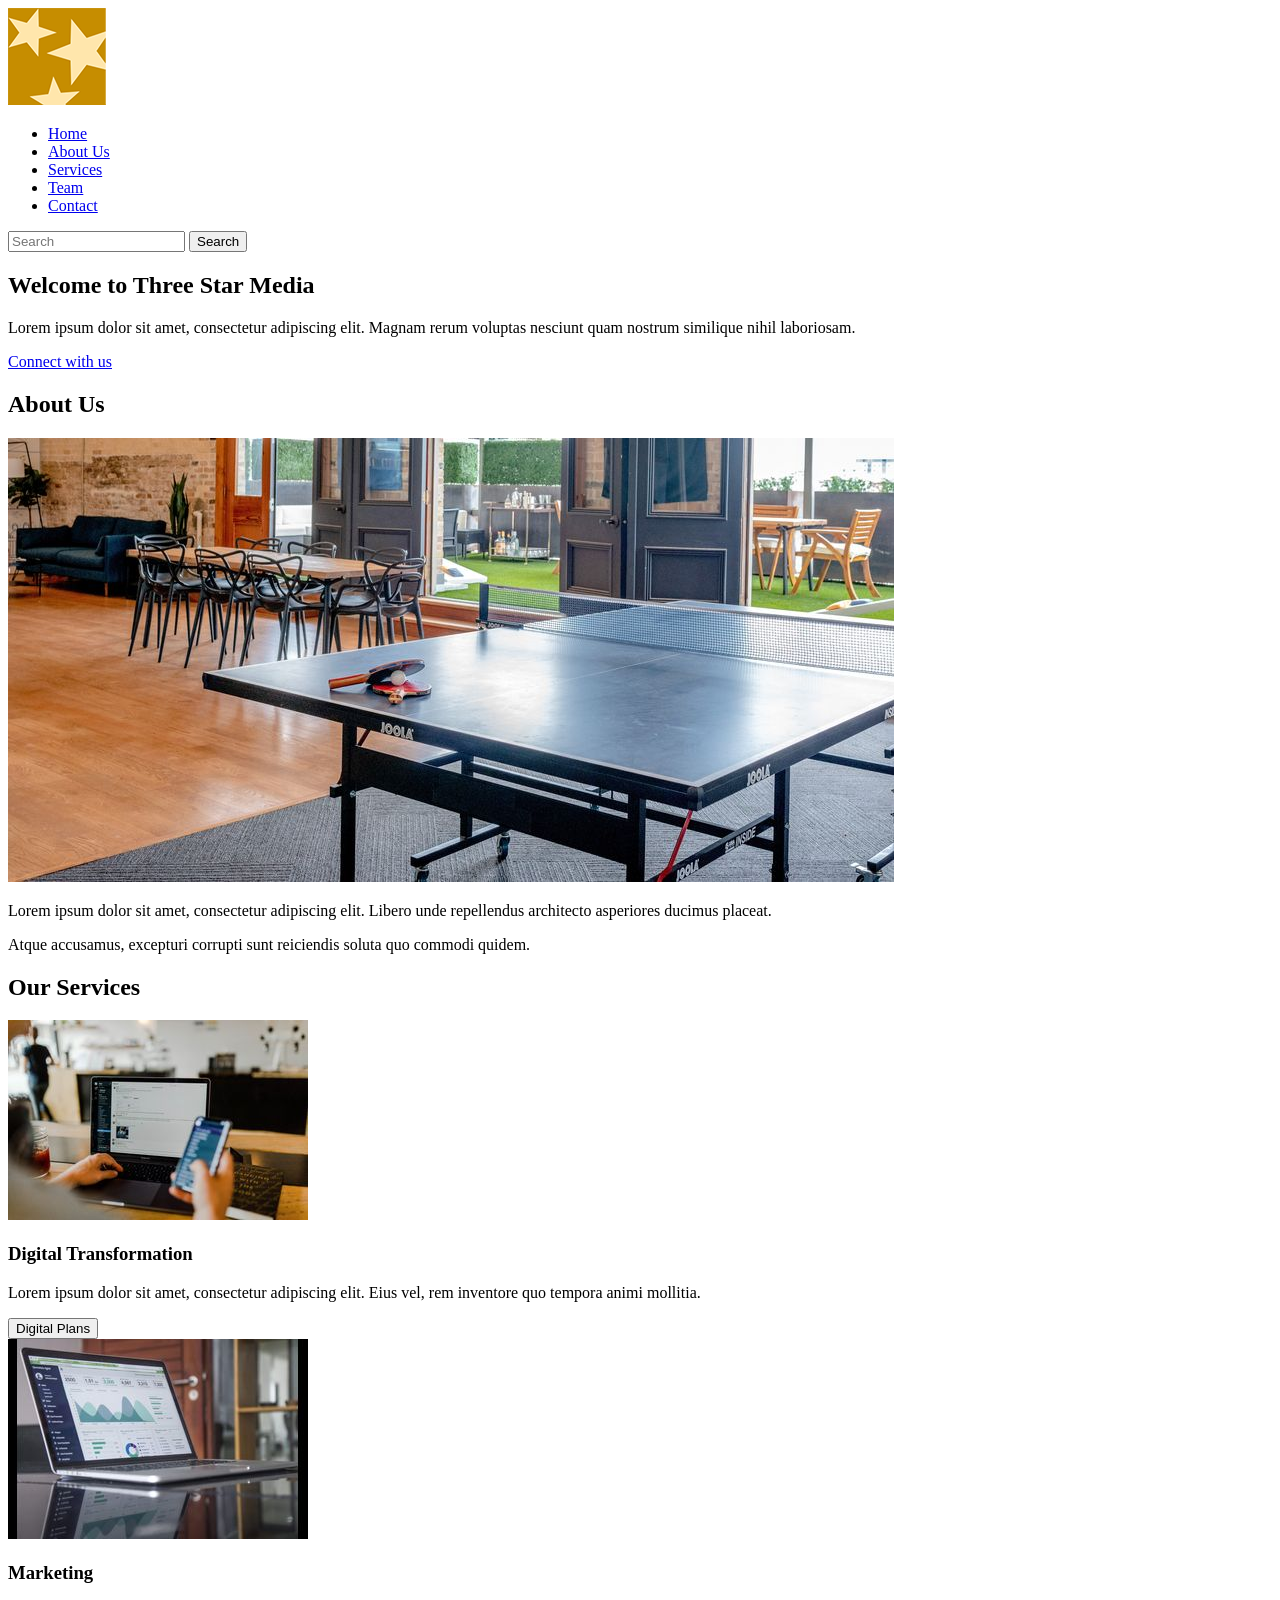
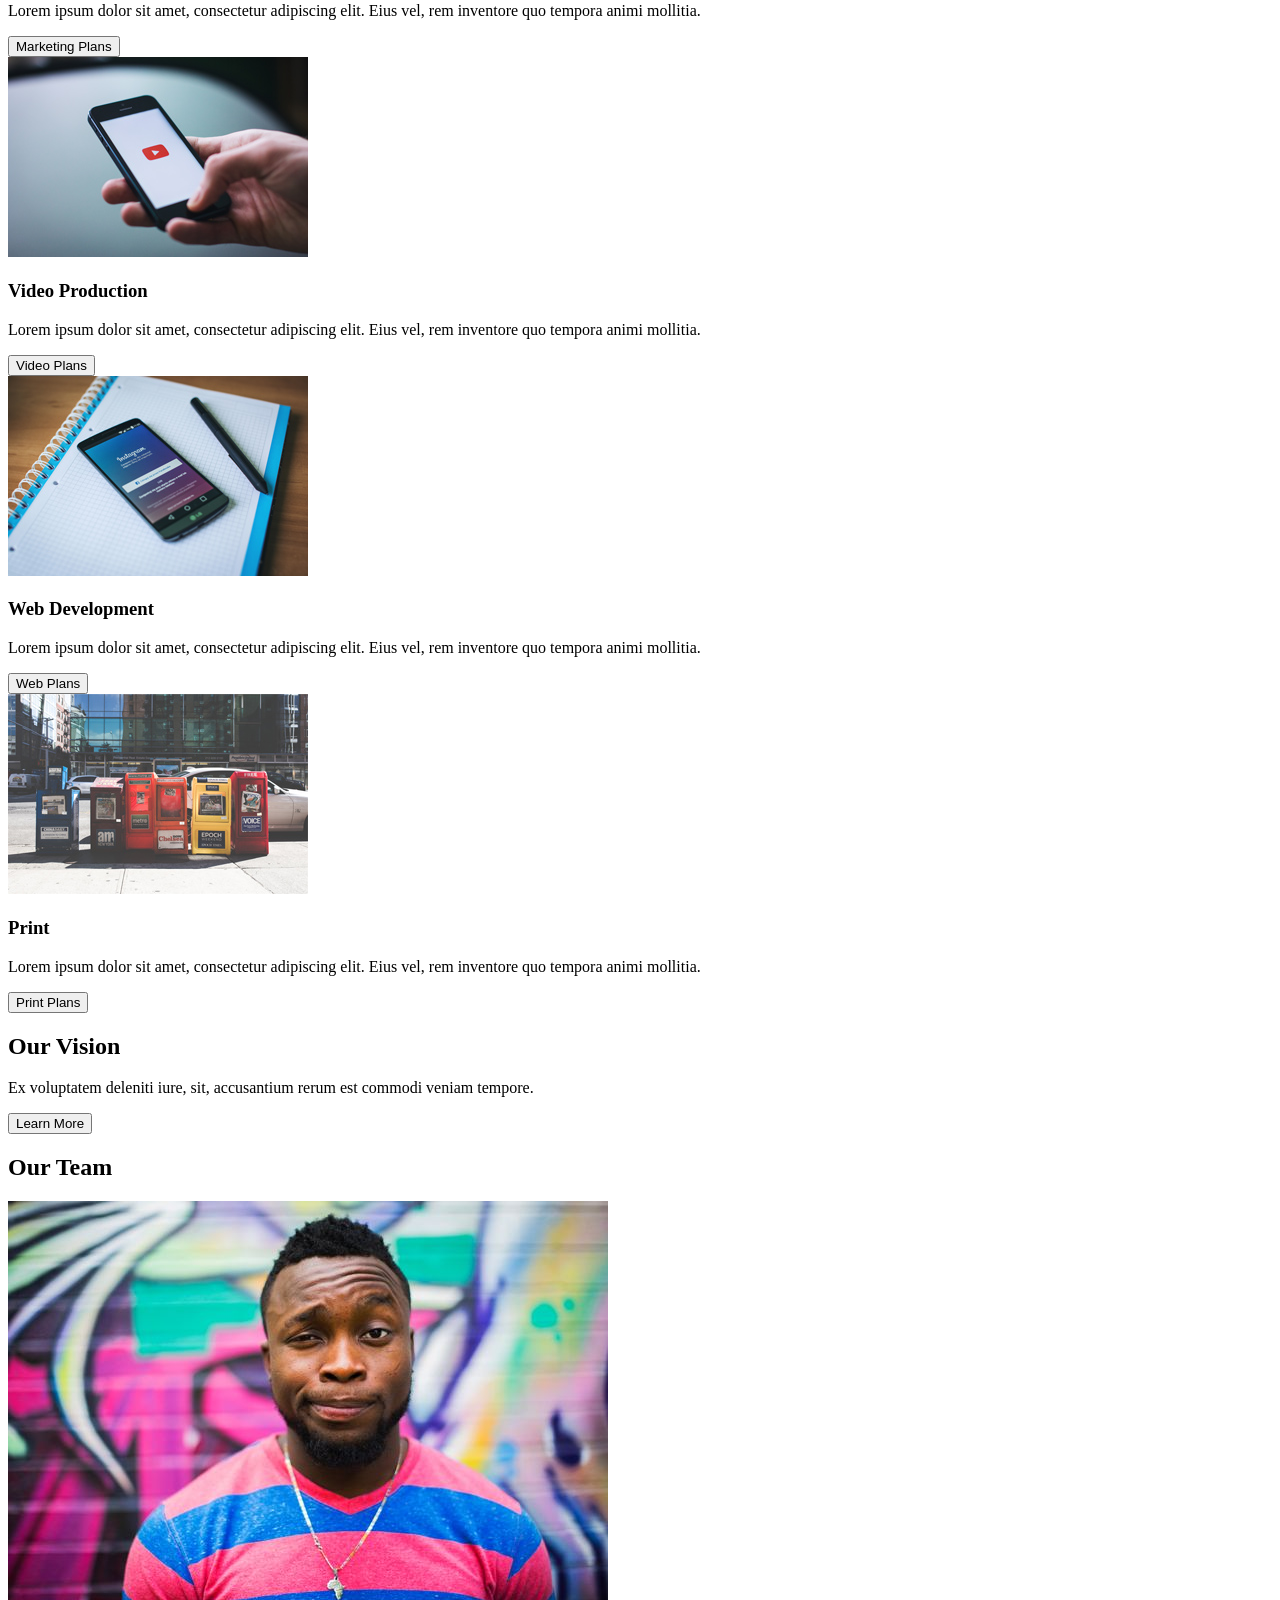
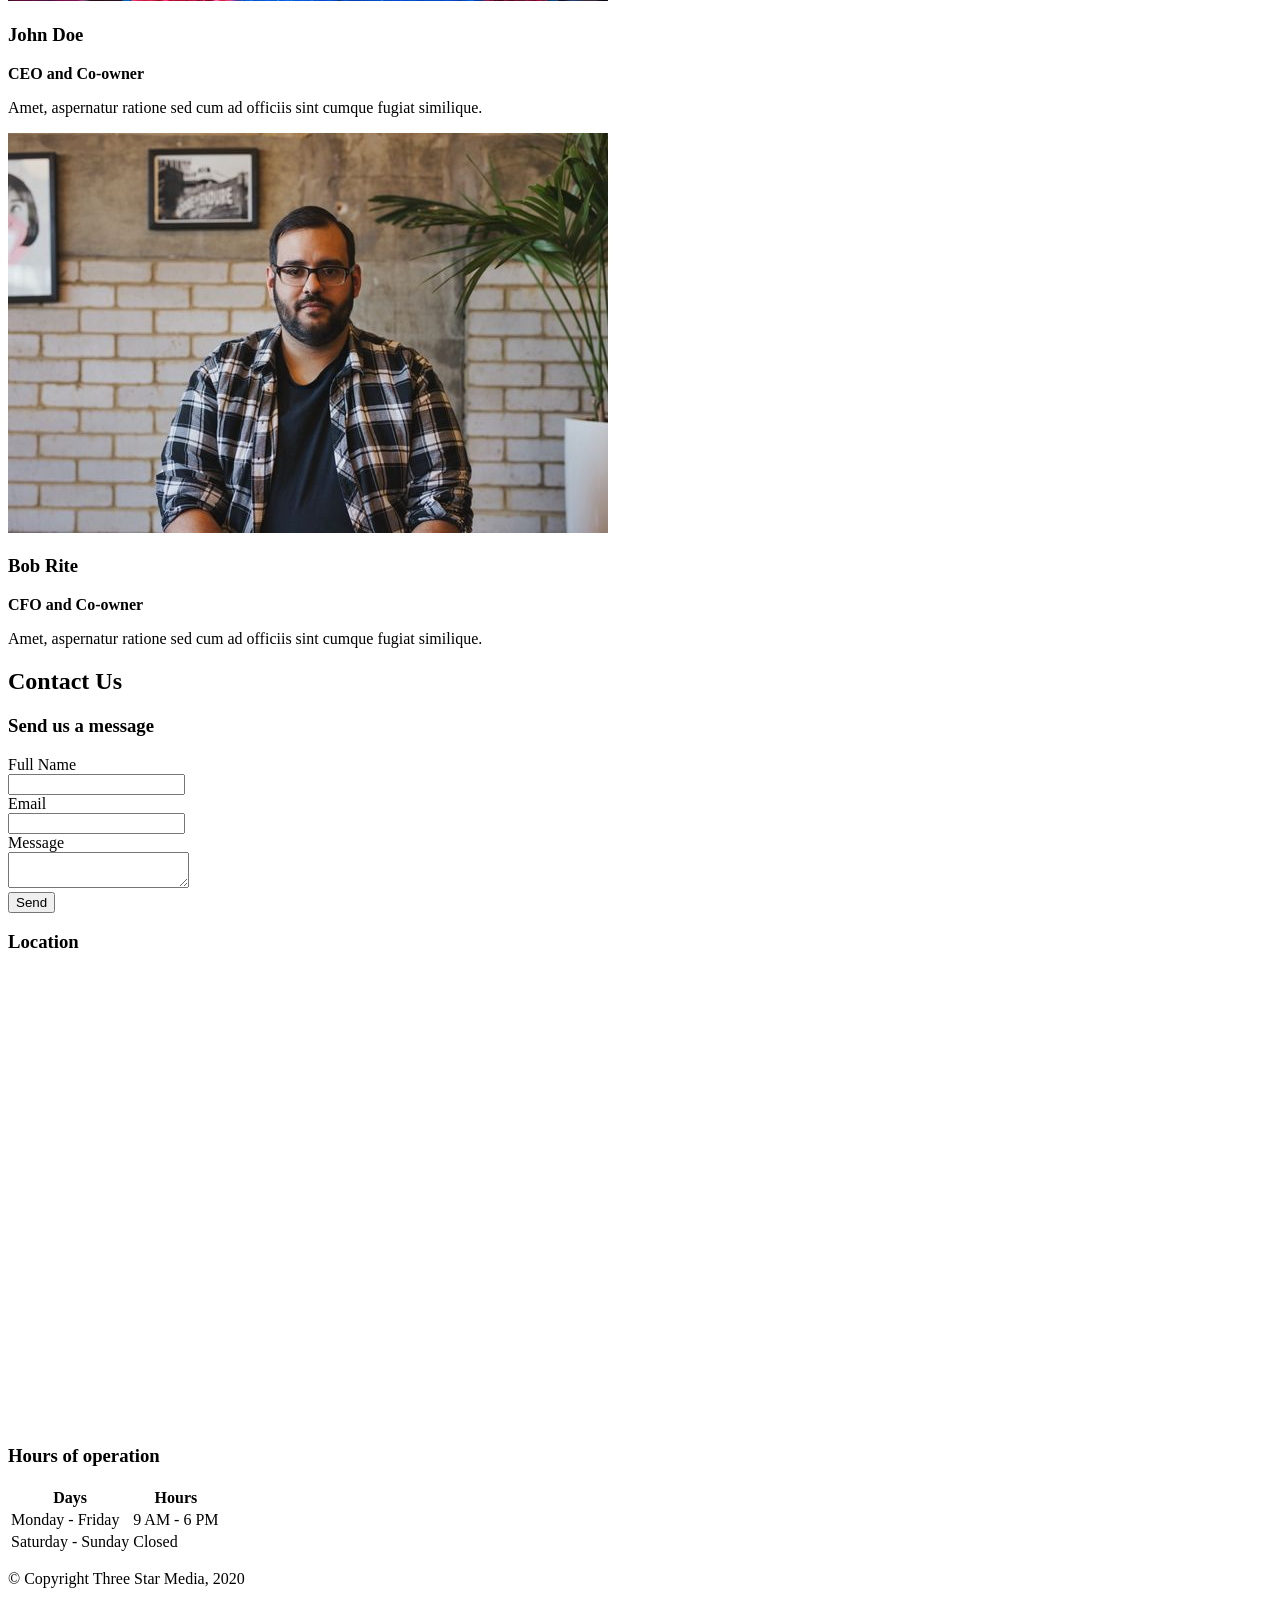
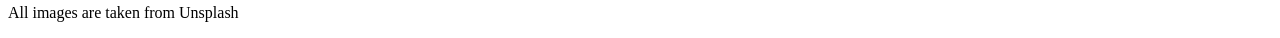
==== final-project/index.html @ 7e7202f0 "Final Project" ====
<!DOCTYPE html>
<html lang="en">
<head>
    <meta charset="UTF-8">
    <meta name="viewport" content="width=device-width, initial-scale=1.0">

    <!-- Google Fonts Lato -->

    <link href="https://fonts.googleapis.com/css2?family=Lato:wght@400;700&display=swap" rel="stylesheet">
    <title>Three Star Media | Final Project</title>
</head>
<body>

<!-- Header Section -->

    <header>
        <div class="logo">
            <img src="images/logo.png" alt="Three Star Media Logo">
        </div>
        <nav>
            <ul>
                <li><a href="#home">Home</a></li>
                <li><a href="#about">About Us</a></li>
                <li><a href="#services">Services</a></li>
                <li><a href="#team">Team</a></li>
                <li><a href="#contact">Contact</a></li>
            </ul>
        </nav>

        <!-- Search Form -->

        <form>
            <input type="text" placeholder="Search">
            <button type="submit">Search</button>
        </form>
    </header>

    <!-- Main Content Section -->

    <main>

        <!-- Home / Hero Section -->

        <section id="home">
            <h1>Welcome to Three Star Media</h1>
            <p>Lorem ipsum dolor sit amet, consectetur adipiscing elit. Magnam rerum voluptas nesciunt quam nostrum similique nihil laboriosam.</p>
            <a href="#contact">Connect with us</a>
        </section>

       <!-- About Section -->

        <section id="about">
            <h2>About Us</h2>
            <img src="images/about-us.jpg" alt="Our office space with a ping pong table">
            <p>Lorem ipsum dolor sit amet, consectetur adipiscing elit. Libero unde repellendus architecto asperiores ducimus placeat.</p>
            <p>Atque accusamus, excepturi corrupti sunt reiciendis soluta quo commodi quidem.</p>
        </section>

        <!-- Services Section -->

        <section id="services">
            <h2>Our Services</h2>
            
            <!-- Service Card: Digital Transformation -->

            <article class="service-card">
                <img src="images/digital.jpg" alt="Digital Transformation Services">
                <h3>Digital Transformation</h3>
                <p>Lorem ipsum dolor sit amet, consectetur adipiscing elit. Eius vel, rem inventore quo tempora animi mollitia.</p>
                <button>
                    Digital Plans
                </button>
            </article>

       <!-- Service Card: Marketing --> 

            <article 
            class="service-card">
                <img src="images/marketing.jpg" alt="Marketing Services">
                <h3>Marketing</h3>
                <p>Lorem ipsum dolor sit amet, consectetur adipiscing elit. Eius vel, rem inventore quo tempora animi mollitia.</p>
                <button>
                    Marketing Plans 
                </button>
            </article>

      <!-- Service Card: Video Production -->

            <article class="service-card">
                <img src="images/video.jpg" alt="Video Production Services">
                <h3>Video Production</h3>
                <p>Lorem ipsum dolor sit amet, consectetur adipiscing elit. Eius vel, rem inventore quo tempora animi mollitia.</p>
               <button>
                Video Plans
               </button>
            </article>

            <article class="service-card">
                <img src="images/web.jpg" alt="Web Development Services">
                <h3>Web Development</h3>
                <p>Lorem ipsum dolor sit amet, consectetur adipiscing elit. Eius vel, rem inventore quo tempora animi mollitia.</p>
               <button>
                Web Plans
               </button>
            </article>

      <!-- Service Card: Web Development -->

            <article class="service-card">
                <img src="images/print.jpg" alt="Print Services">
                <h3>Print</h3>
                <p>Lorem ipsum dolor sit amet, consectetur adipiscing elit. Eius vel, rem inventore quo tempora animi mollitia.</p>
                <button>
                    Print Plans
                </button>
            </article>
        </section>

         <!-- Vision Section -->

        <section class="vision">
            <h2>Our Vision</h2>
            <p>Ex voluptatem deleniti iure, sit, accusantium rerum est commodi veniam tempore.</p>
            <button>
                Learn More
            </button>
        </section>

      <!-- Team Section --> 

        <section id="team">
            <h2>Our Team</h2>
            
        <!-- Team Member: John Doe -->

            <article>
                <img src="images/john.jpg" alt="John Doe">
                <h3>John Doe</h3>
                <p><strong>CEO and Co-owner</strong></p>
                <p>Amet, aspernatur ratione sed cum ad officiis sint cumque fugiat similique.</p>
            </article>

<!-- Team Member: Bob Rite -->

            <article>
                <img src="images/bob.jpg" alt="Bob Rite">
                <h3>Bob Rite</h3>
                <p><strong>CFO and Co-owner</strong></p>
                <p>Amet, aspernatur ratione sed cum ad officiis sint cumque fugiat similique.</p>
            </article>
        </section>

        <!-- Contact Section -->

        <section id="contact">
            <h2>Contact Us</h2>
           
            <!-- Contact Form and Map -->

            <div class="contact-form-container">

            <!-- Contact Form --> 

                <form>
                    <h3>Send us a message</h3>
                    <label for="fname">Full Name</label><br>
                    <input type="text" id="fname" name="fname"><br>
                    
                    <label for="email">Email</label><br>
                    <input type="email" id="email" name="email"><br>
                    
                    <label for="msg">Message</label><br>
                    <textarea id="msg" name="msg"></textarea><br>
                    
                    <button type="submit">Send</button>
                </form>

<!-- Google Map Embed -->        

                <div class="map-container">
                    <h3>Location</h3>
                    <iframe src="https://www.google.com/maps/embed?pb=!1m18!1m12!1m3!1d11215.801588259063!2d-75.76141433617383!3d45.34981355709794!2m3!1f0!2f0!3f0!3m2!1i1024!2i768!4f13.1!3m3!1m2!1s0x4cce0718cc4a6ad7%3A0xc6cc467725843e2b!2sAlgonquin%20College%20-%20Ottawa%20Campus!5e0!3m2!1sen!2sca!4v1775708359224!5m2!1sen!2sca" width="600" height="450" style="border:0;" allowfullscreen="" loading="lazy" referrerpolicy="no-referrer-when-downgrade"></iframe>
                </div>
            </div>

            <!-- Hours of Operation -->

            <div class="hours">
                <h3>Hours of operation</h3>
                <table>
                    <thead>
                        <tr>
                            <th>Days</th>
                            <th>Hours</th>
                        </tr>
                    </thead>
                    <tbody>
                        <tr>
                            <td>Monday - Friday</td>
                            <td>9 AM - 6 PM</td>
                        </tr>
                        <tr>
                            <td>Saturday - Sunday</td>
                            <td>Closed</td>
                        </tr>
                    </tbody>
                </table>
            </div>
        </section>
    </main>

<!-- Footer Section -->

    <footer>
        <p>©️ Copyright Three Star Media, 2020</p>
        <p>All images are taken from Unsplash</p>
    </footer>

</body>
</html>
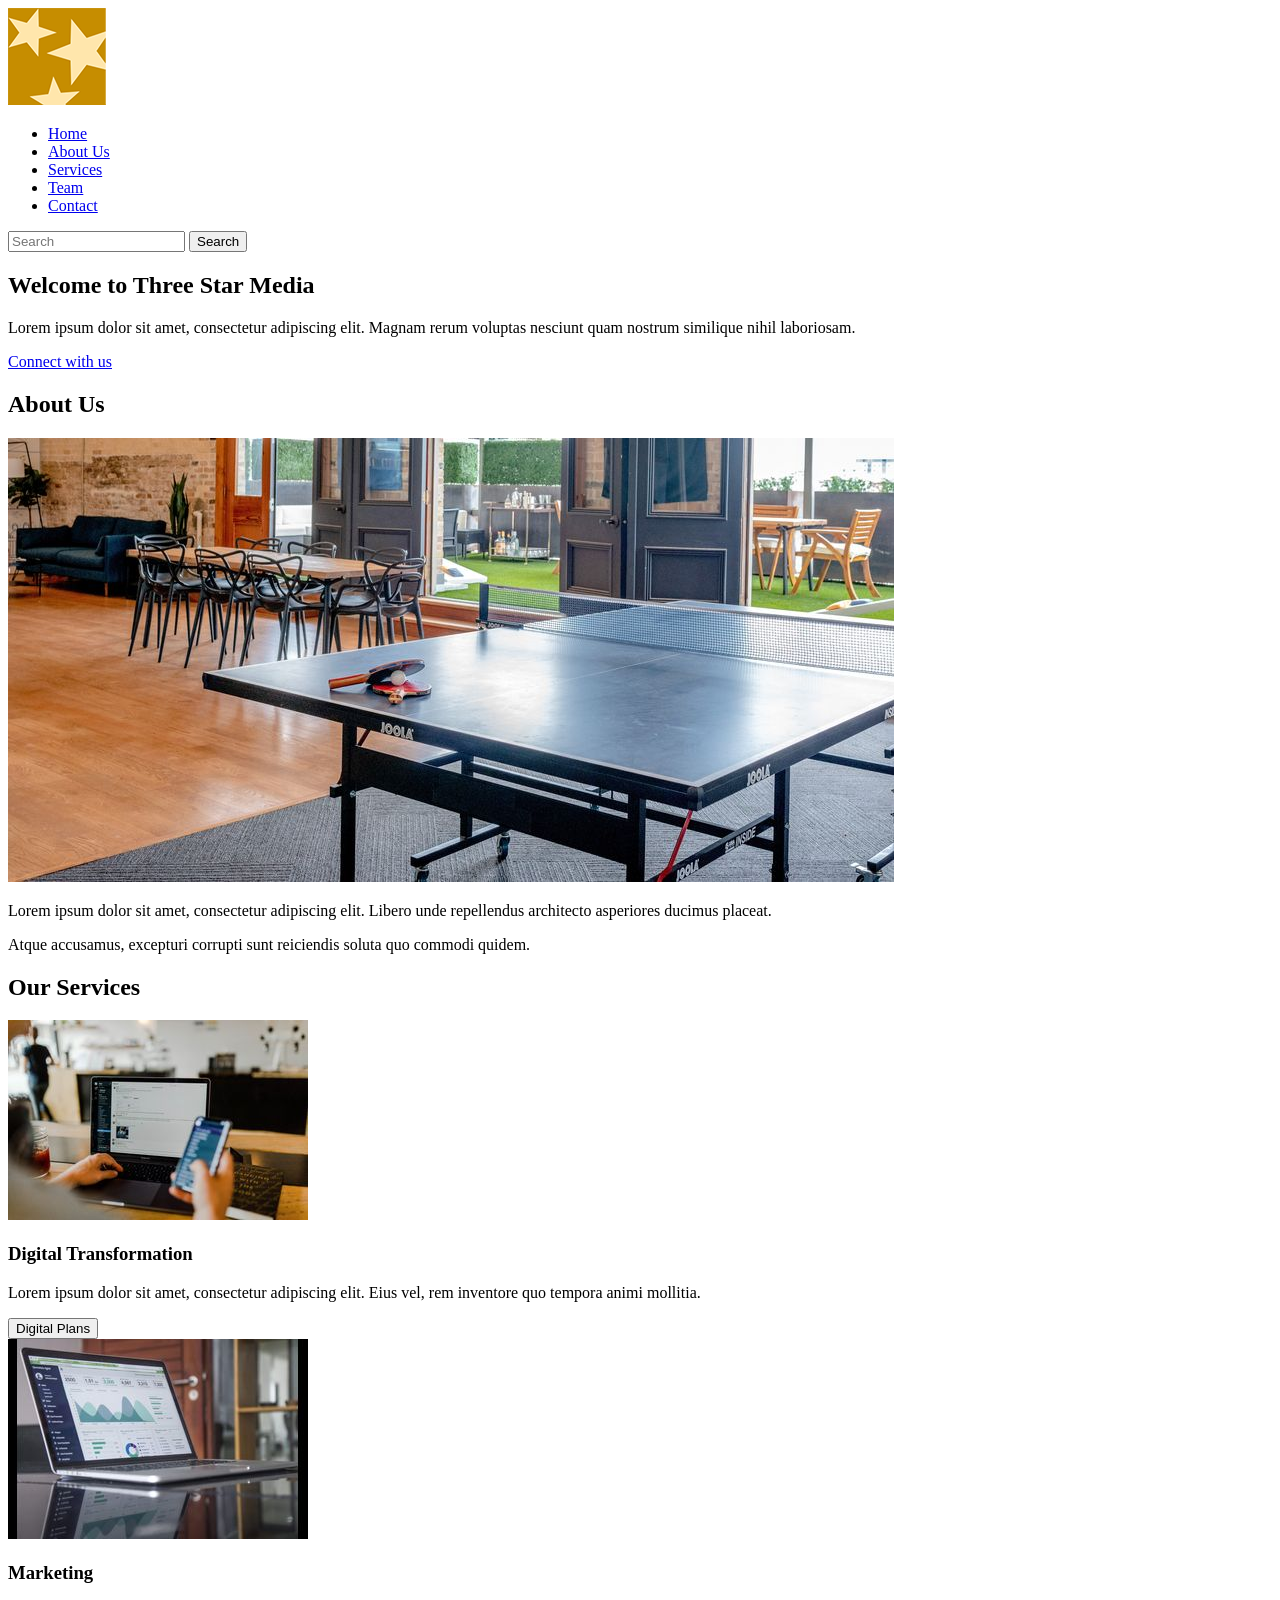
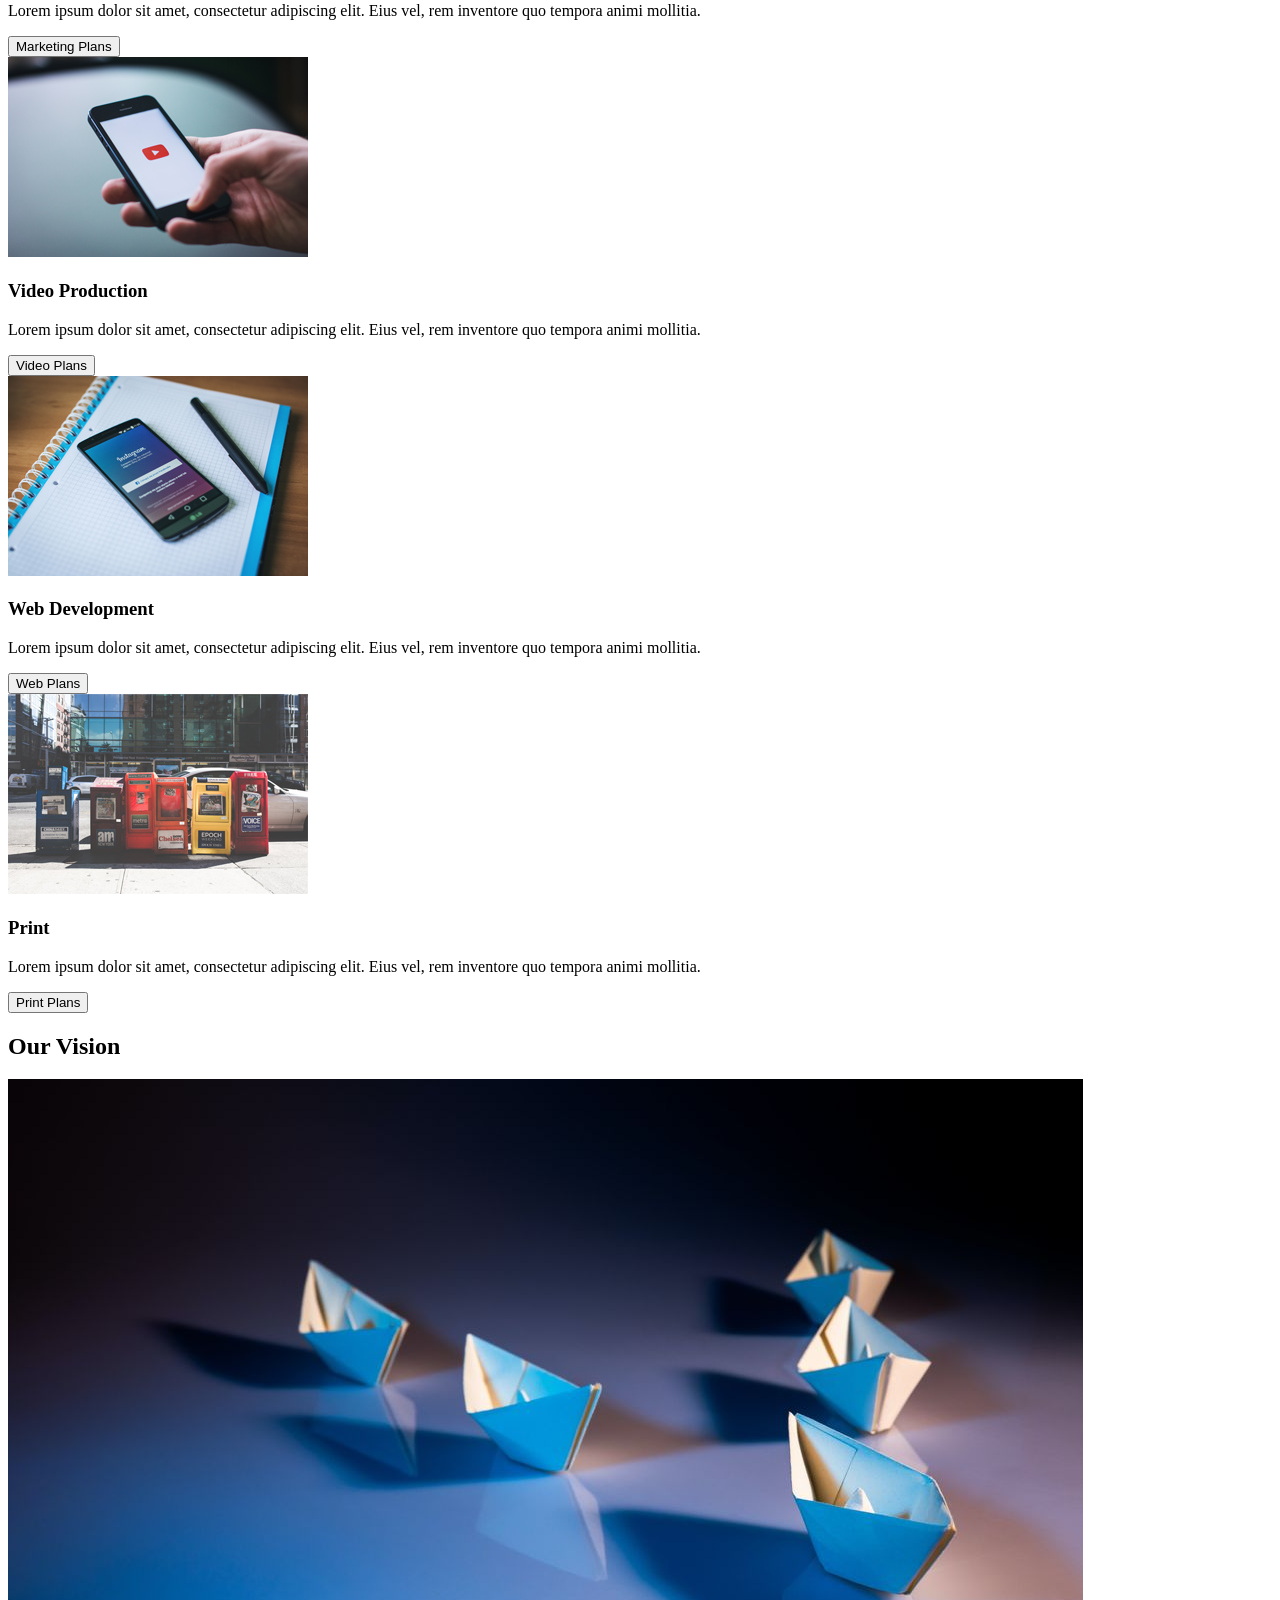
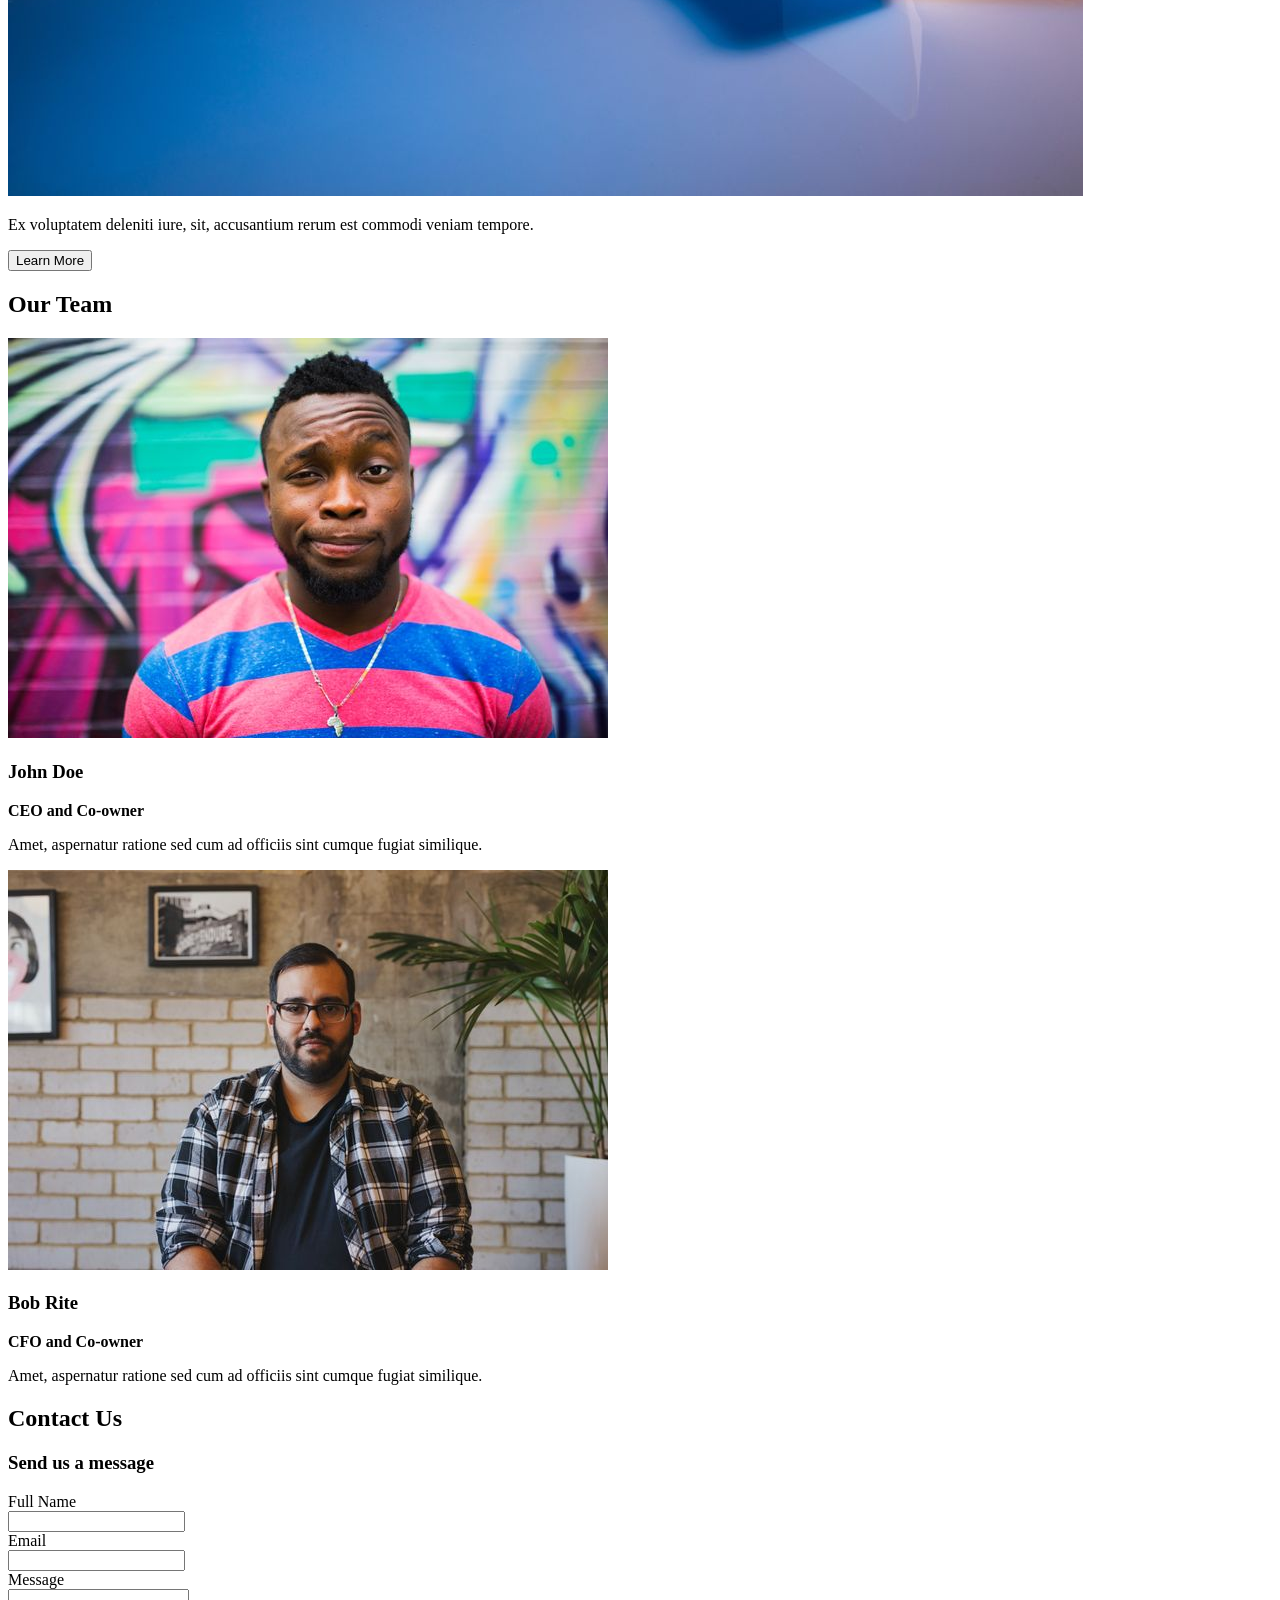
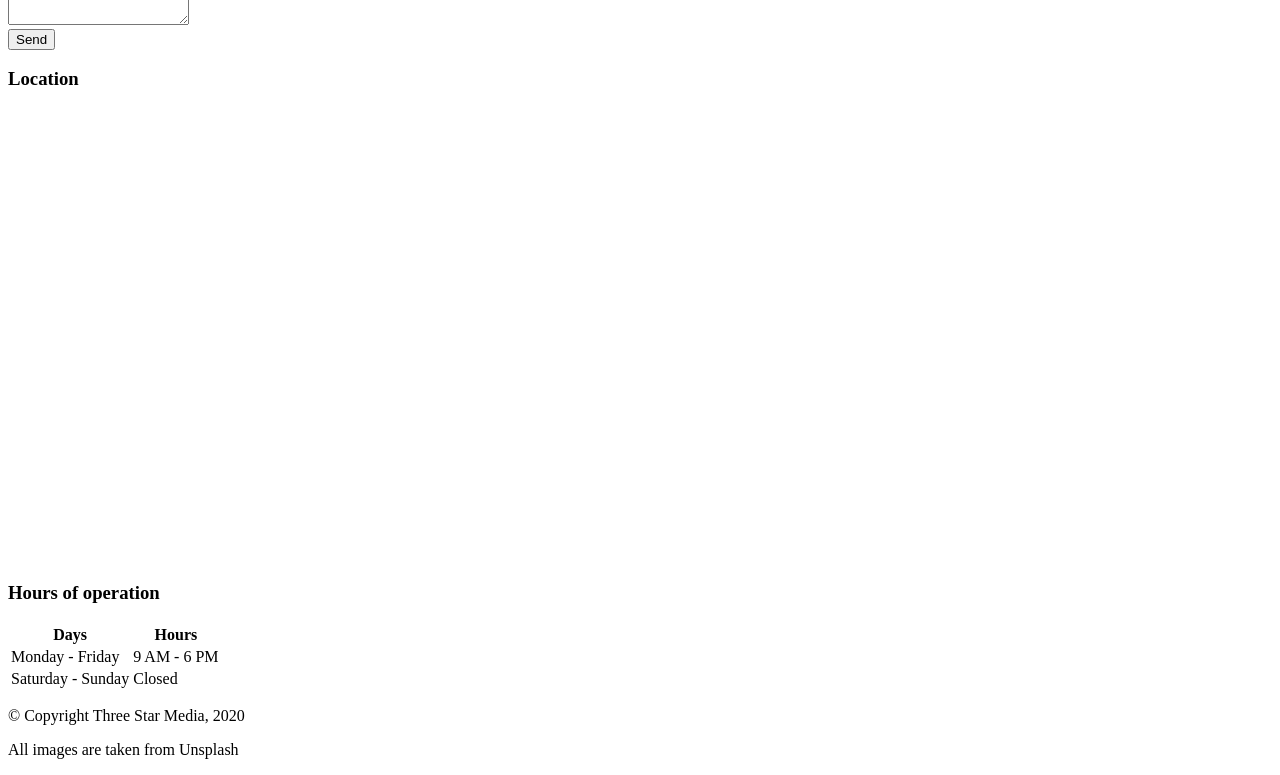
==== commit 436f6d19: "Final Project" ====
--- a/final-project/index.html
+++ b/final-project/index.html
@@ -120,6 +120,7 @@
 
         <section class="vision">
             <h2>Our Vision</h2>
+            <img src="images/vision.jpg" alt="">
             <p>Ex voluptatem deleniti iure, sit, accusantium rerum est commodi veniam tempore.</p>
             <button>
                 Learn More
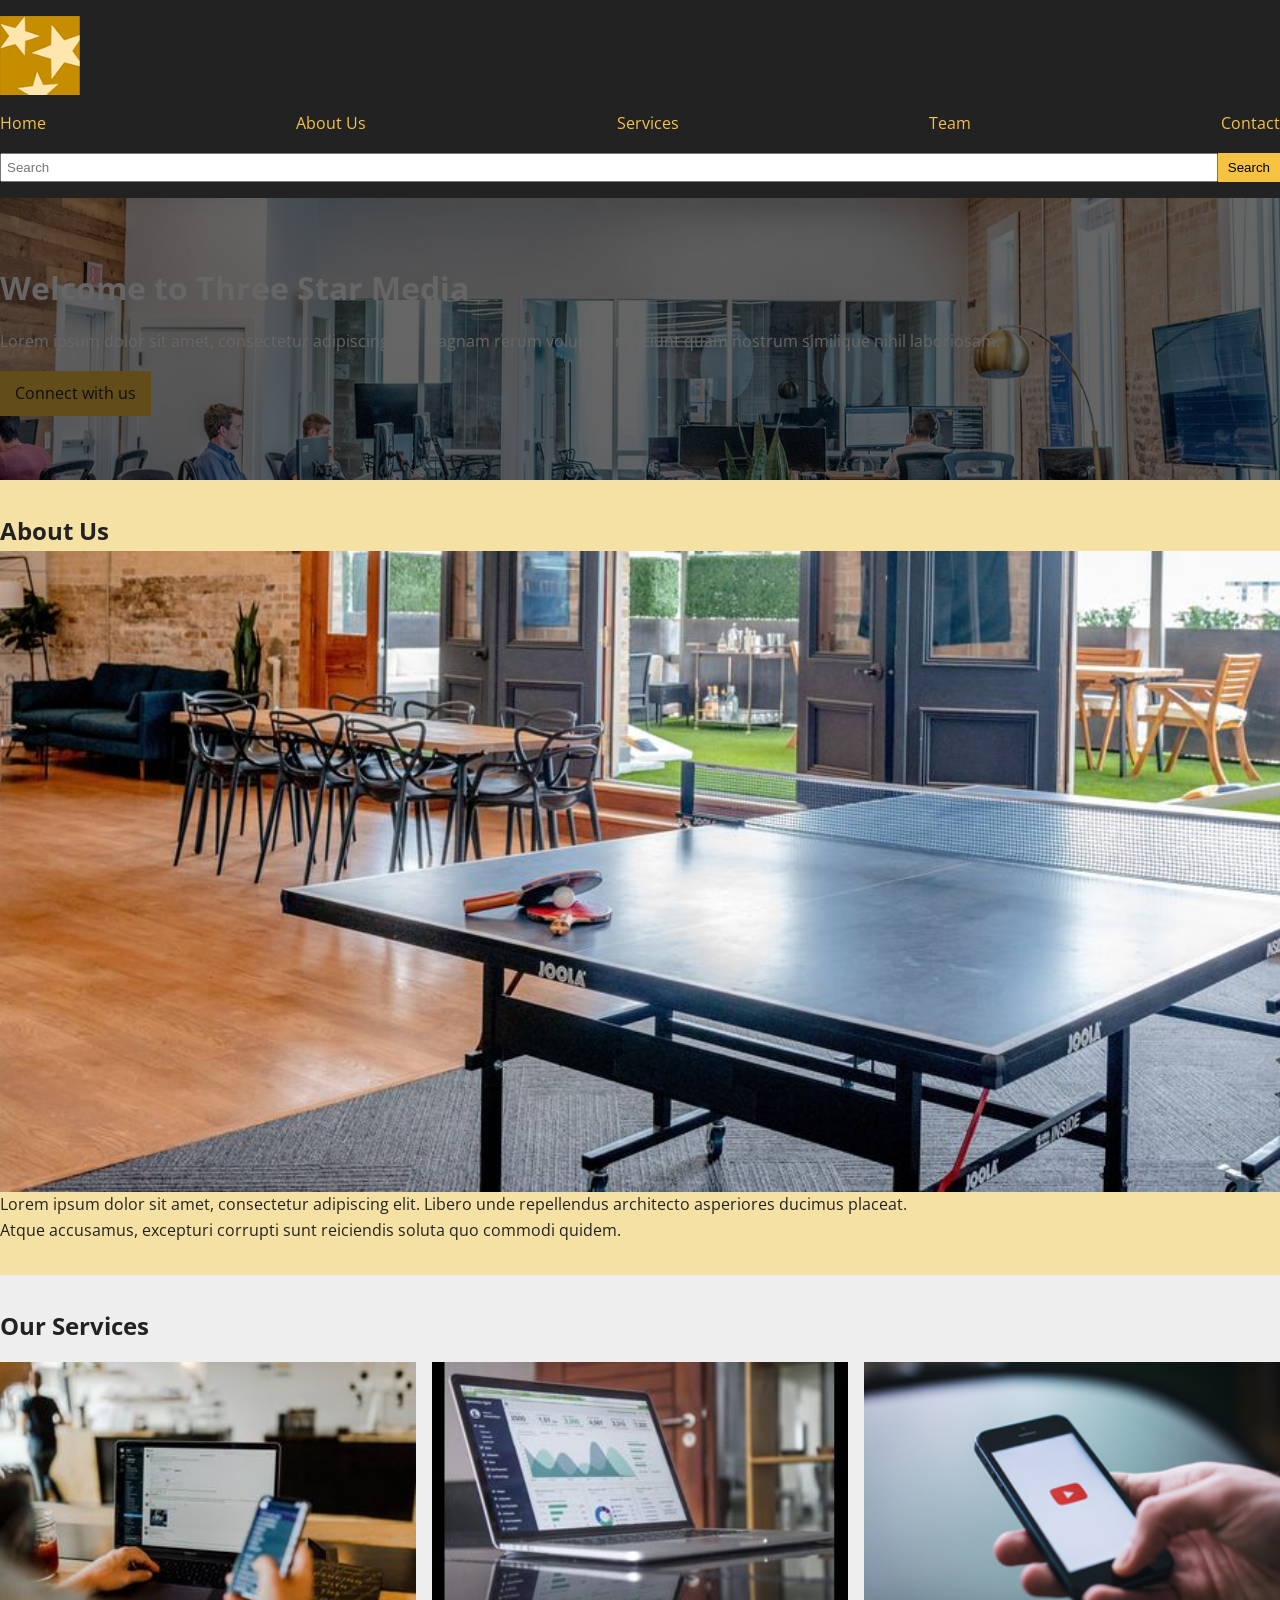
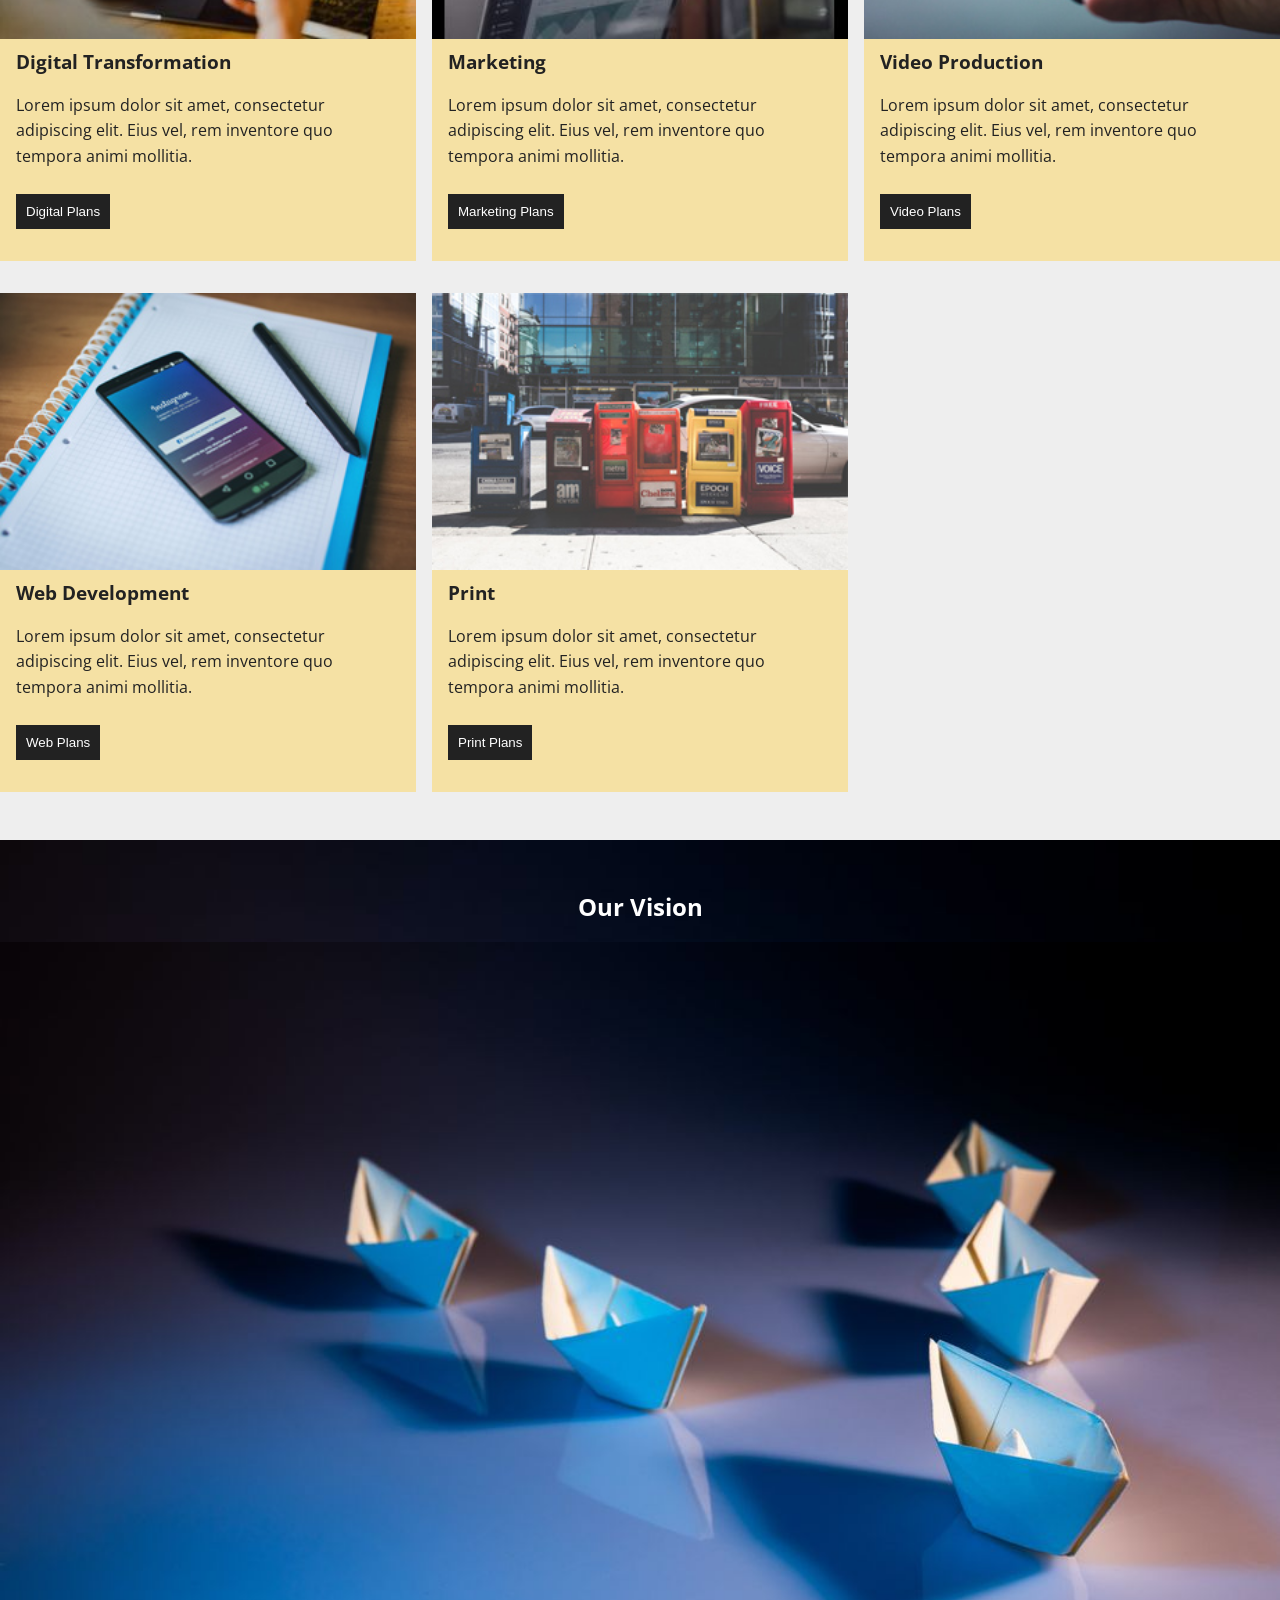
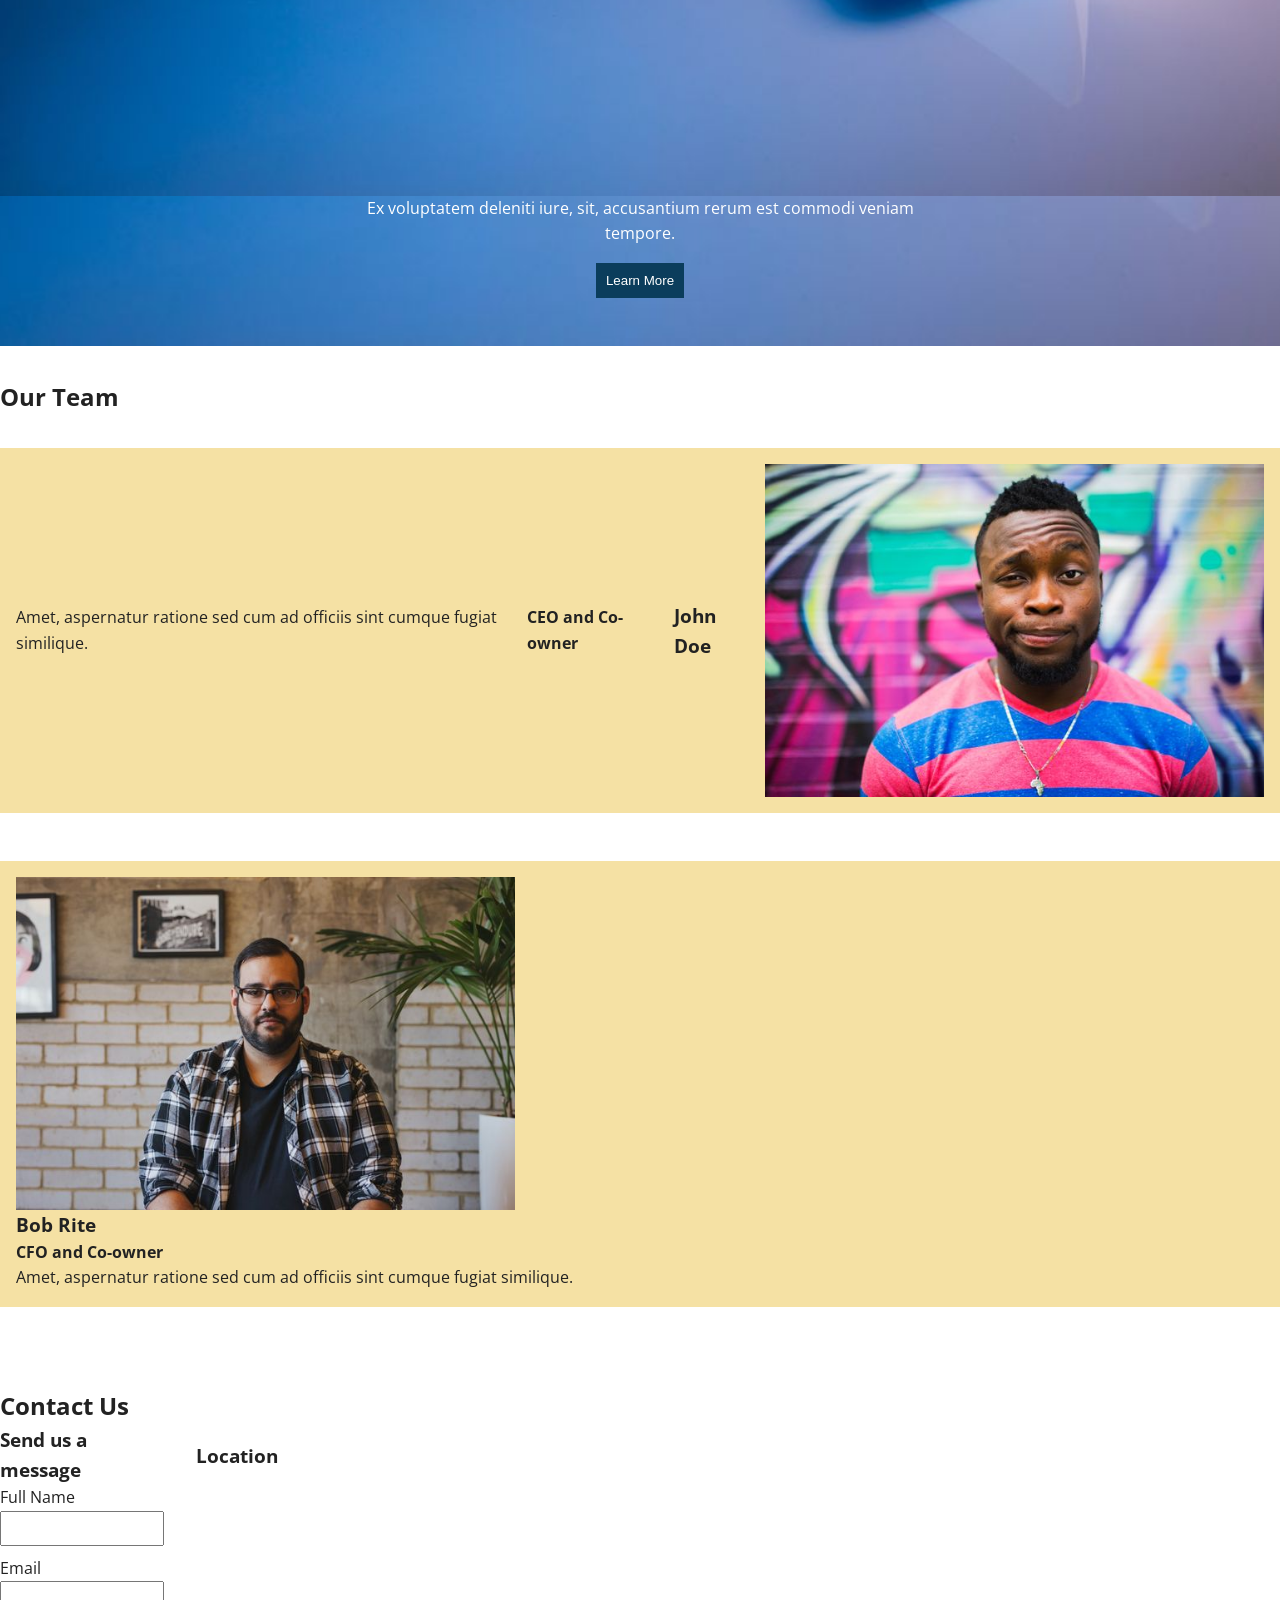
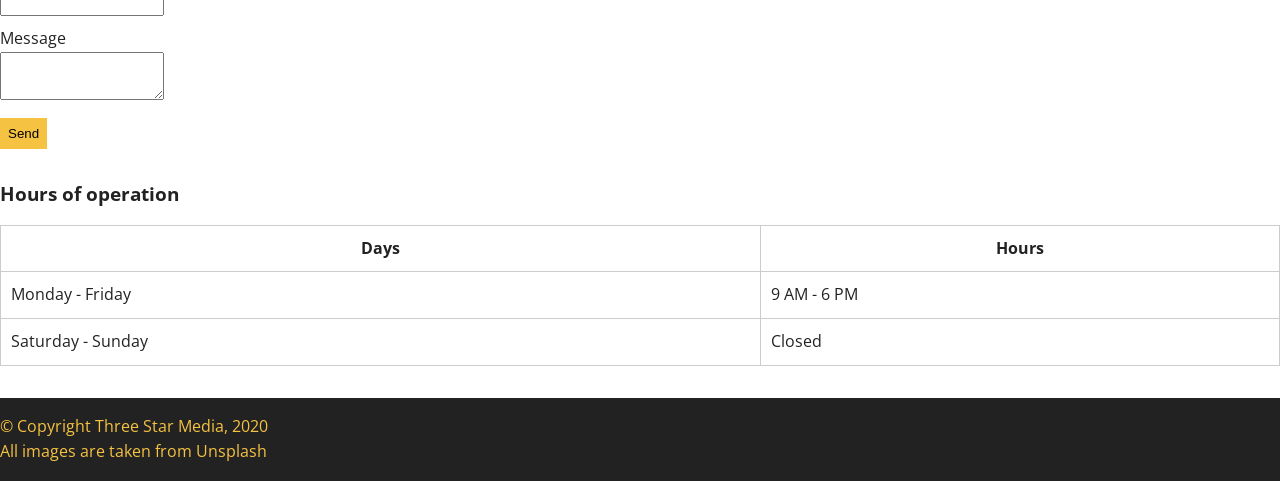
==== commit 818afab3: "Final-Project" ====
--- a/final-project/index.html
+++ b/final-project/index.html
@@ -3,10 +3,11 @@
 <head>
     <meta charset="UTF-8">
     <meta name="viewport" content="width=device-width, initial-scale=1.0">
+<link rel="stylesheet" href="main.css">
 
     <!-- Google Fonts Lato -->
 
-    <link href="https://fonts.googleapis.com/css2?family=Lato:wght@400;700&display=swap" rel="stylesheet">
+    <link href="https://fonts.googleapis.com/css2?family=Open+Sans:wght@400;700&display=swap" rel="stylesheet">
     <title>Three Star Media | Final Project</title>
 </head>
 <body>
--- a/final-project/main.css
+++ b/final-project/main.css
@@ -0,0 +1,291 @@
+/* reset */
+* {
+    margin: 0;
+    padding: 0;
+    box-sizing: border-box;
+}
+
+/* general */
+body {
+    font-family: 'Open Sans', sans-serif;
+    color: #222;
+    line-height: 1.6;
+}
+
+img {
+    width: 100%;
+    display: block;
+}
+
+a {
+    text-decoration: none;
+}
+
+ul {
+    list-style: none;
+}
+
+/* container */
+.container {
+    max-width: 1200px;
+    margin: 0 auto;
+    padding: 0 1rem;
+}
+
+/* header */
+header {
+    background: #222;
+    color: white;
+    padding: 1rem 0;
+}
+
+.logo img {
+    width: 80px;
+}
+
+/* nav */
+nav ul {
+    display: flex;
+    flex-direction: column;
+    gap: 10px;
+    margin: 1rem 0;
+}
+
+nav a {
+    color: #f5c242;
+}
+
+nav a:hover {
+    background: #f5c242;
+    color: #222;
+}
+
+/* search */
+header form {
+    display: flex;
+}
+
+header input {
+    flex: 1;
+    padding: 5px;
+}
+
+header button {
+    background: #f5c242;
+    border: none;
+    padding: 5px 10px;
+}
+
+/* hero */
+#home {
+    background: url("images/main-banner.jpg") center/cover no-repeat;
+    color: white;
+    padding: 4rem 0;
+    position: relative;
+}
+
+#home::before {
+    content: "";
+    position: absolute;
+    inset: 0;
+    background: rgba(0,0,0,0.6);
+}
+
+#home .container {
+    position: relative;
+}
+
+#home h1 {
+    font-size: 2rem;
+    margin-bottom: 1rem;
+}
+
+#home a {
+    display: inline-block;
+    background: #f5c242;
+    color: #222;
+    padding: 10px 15px;
+    margin-top: 1rem;
+}
+
+/* about */
+#about {
+    background: #f5e1a4;
+    padding: 2rem 0;
+}
+
+/* services */
+#services {
+    background: #eee;
+    padding: 2rem 0;
+}
+
+.service-card {
+    background: #f5e1a4;
+    margin-bottom: 1rem;
+    padding-bottom: 1rem;
+}
+
+.service-card h3,
+.service-card p {
+    padding: 0.5rem 1rem;
+}
+
+.service-card button {
+    margin: 1rem;
+    padding: 10px;
+    background: #222;
+    color: white;
+    border: none;
+}
+
+/* vision */
+.vision {
+    background: url("images/vision.jpg") center/cover no-repeat;
+    color: white;
+    text-align: center;
+    padding: 3rem 0;
+}
+
+.vision h2 {
+    margin-bottom: 1rem;
+}
+
+.vision p {
+    max-width: 600px;
+    margin: auto;
+}
+
+.vision button {
+    margin-top: 1rem;
+    background: #0b3d5c;
+    color: white;
+    padding: 10px;
+    border: none;
+}
+
+/* team */
+#team {
+    padding: 2rem 0;
+}
+
+#team article {
+    background: #f5e1a4;
+    margin-bottom: 1rem;
+    padding: 1rem;
+}
+
+/* contact */
+#contact {
+    padding: 2rem 0;
+}
+
+.contact-form-container {
+    display: flex;
+    flex-direction: column;
+    gap: 2rem;
+}
+
+.contact-form-container input,
+.contact-form-container textarea {
+    width: 100%;
+    padding: 8px;
+    margin-bottom: 10px;
+}
+
+.contact-form-container button {
+    background: #f5c242;
+    border: none;
+    padding: 8px;
+}
+
+/* map */
+.map-container {
+    width: 100%;
+    margin-top: 1rem;
+}
+
+.map-container iframe {
+    width: 100%;
+    height: 300px;
+    border: 0;
+}
+
+/* table */
+table {
+    width: 100%;
+    border-collapse: collapse;
+    margin-top: 1rem;
+}
+
+td, th {
+    border: 1px solid #ccc;
+    padding: 10px;
+}
+
+/* footer */
+footer {
+    background: #222;
+    color: #f5c242;
+    padding: 1rem 0;
+}
+
+/* tablet */
+@media (min-width: 760px) {
+
+    nav ul {
+        flex-direction: row;
+        justify-content: space-between;
+    }
+
+    #services {
+        display: grid;
+        grid-template-columns: 1fr 1fr;
+        gap: 1rem;
+    }
+
+    #services h2 {
+        grid-column: 1 / -1;
+    }
+
+    .contact-form-container {
+        flex-direction: row;
+    }
+
+    #team {
+        display: flex;
+        flex-direction: column;
+        gap: 2rem;
+    }
+
+    #team article:nth-child(1) {
+        display: flex;
+        align-items: center;
+        gap: 1rem;
+    }
+
+    #team article:nth-child(2) {
+        display: flex;
+        flex-direction: row-reverse;
+        align-items: center;
+        gap: 1rem;
+    }
+
+    #team img {
+        width: 40%;
+    }
+}
+
+/* desktop */
+@media (min-width: 1024px) {
+
+    header .container {
+        display: flex;
+        justify-content: space-between;
+        align-items: center;
+    }
+
+    #services {
+        grid-template-columns: repeat(3, 1fr);
+    }
+}
